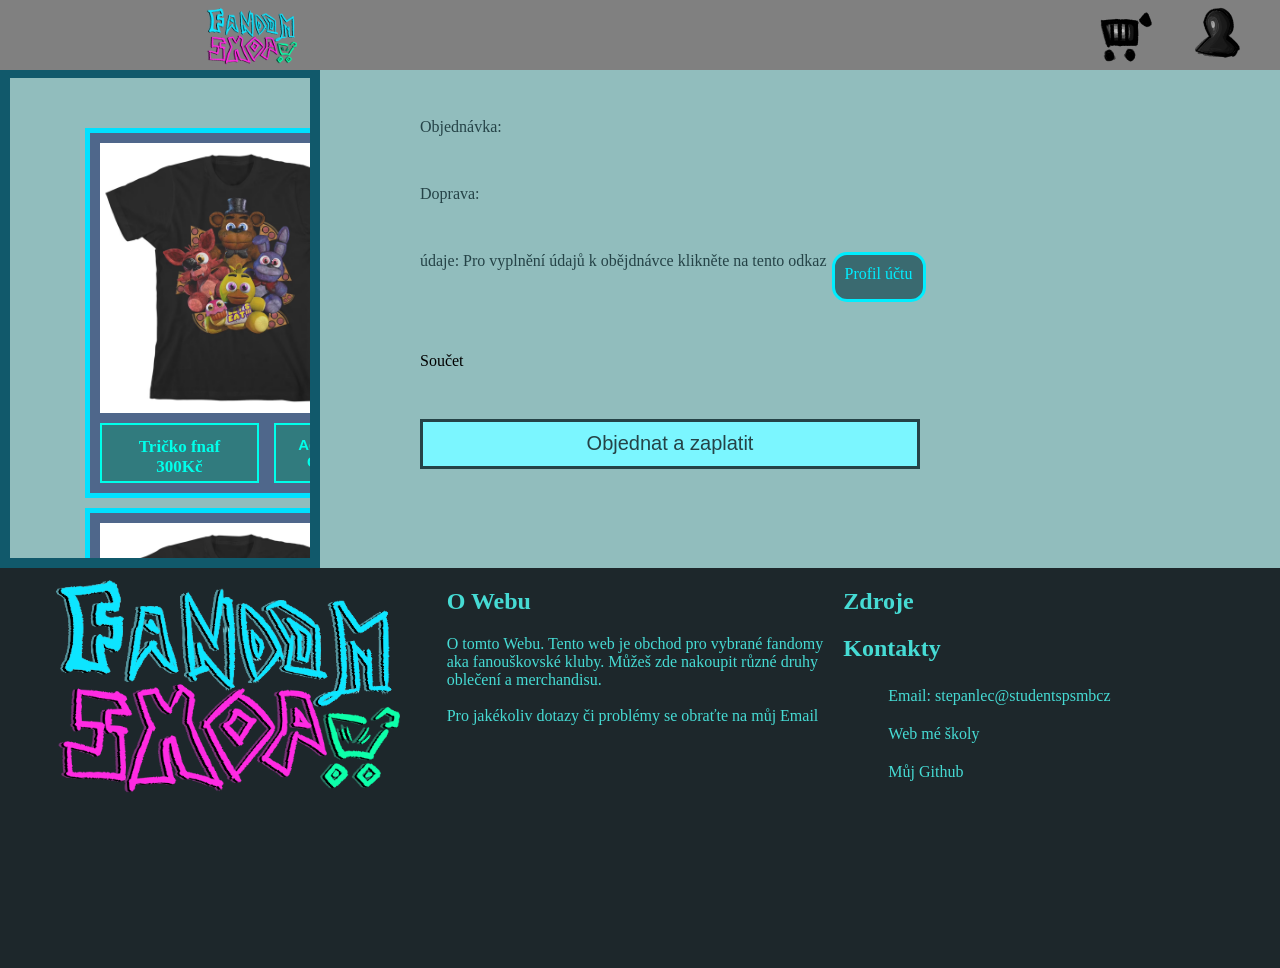
==== cart.html @ ff666bef "Initial commit" ====
<!DOCTYPE html>
<html lang="en">

<head>
  <meta charset="UTF-8">
  <meta name="viewport" content="width=device-width, initial-scale=1.0">
  <title>Index main site</title>¨
  <link rel="stylesheet" href="css/index-css/index.css">
  <link rel="stylesheet" href="css/index-css/content.css">
  <link rel="stylesheet" href="css/index-css/header.css">
  <link rel="stylesheet" href="css/index-css/menu.css">
  <link rel="stylesheet" href="css/index-css/ads.css">
  <link rel="stylesheet" href="css/index-css/footer.css">

  <link rel="stylesheet" href="css/fandom.css">
  <link rel="stylesheet" href="css/category.css">
  <link rel="stylesheet" href="css/cart.css">
  <link rel="stylesheet" href="css/profile.css">
  <style>

  </style>
</head>

<body>
  <header>
    <div class="header-box">
      <a class="header-logo" href="index.html"><img src="img1/Logo1.2.png" alt=""></a>
      <a class="header-icon" href="cart.html"><img src="img1/CartIcon3.png" alt="">
        <!--<span class="Cart-Tip">Košík</span> --></a>
      <a class="header-icon" href="profile.html"><img src="img1/ProfileIcon2.png" alt=""></a>
    </div>
  </header>



  <!-- 
    <div class="ads-panel">
        <div class="ads-box">
            <a href=""><img src="img1/AdIcon1.png" alt=""></a>
            <a href=""><img src="img1/AdIcon1.png" alt=""></a>
        </div>

    </div>
-->
    <div class="content cart-content">
  <div class="cart-left">

    <div class="item-div">
      <img src="img1/fnaf-shirt-2.jpg" alt="">
      <div class="underitem-div">
        <p>Tričko fnaf <br> 300Kč</p> <button>Add to Cart</button>
      </div>
    </div>

    <div class="item-div">
      <img src="img1/fnaf-shirt-2.jpg" alt="">
      <div class="underitem-div">
        <p>Tričko fnaf <br> 300Kč</p> <button>Add to Cart</button>
      </div>
    </div>

    

  </div>

  <div class="cart-right">
    <p>Objednávka:</p>
    <p>Doprava:</p>
    <div class="odkaz-ucet"> <p>údaje: Pro vyplnění údajů k obějdnávce klikněte na tento odkaz</p> <a href="profile.html">Profil účtu</a></div>
    <div>Součet</div>
    <button>Objednat a zaplatit</button>
  </div>

  </div>

  <footer class="profile-footer">
    <div class="footerdiv1">
      <a href="index.html"><img class="footerimg" src="img1/Logo1.2.png" alt=""></a>
    </div>

    <div class="footerdiv2">
      <article>
        <h2>O Webu</h2>
        <p>O tomto Webu. Tento web je obchod pro vybrané fandomy aka fanouškovské kluby. Můžeš zde nakoupit různé druhy
          oblečení a merchandisu. <br> <br> Pro jakékoliv dotazy či problémy se obraťte na můj Email</p>
      </article>
    </div>

    <div class="footerdiv3">
      <article>
        <h2>Zdroje</h2>
      </article>

      <article>
        <h2>Kontakty</h2>
        <ul>
          <li>Email: stepanlec@studentspsmbcz</li>

          <li><a href="https://www.spsmb.cz/" target="_blank">Web mé školy</a></li>

          <li><a href="https://github.com/Wifixx72" target="_blank">Můj Github</a></li>
        </ul>
      </article>
    </div>
  </footer>



</body>

</html>
---- css/index-css/index.css ----
* {
    box-sizing: border-box;
}

body {
    margin: 0;
    background-color: rgb(44, 44, 44);
}

p {
    margin: 0;
    padding: 0;
}



.menu {
    background-color: lightblue;
    position: fixed;
    top: 70px;
    left: 0;
    bottom: 0;
    width: 300px;
    height: 100%;
    
}






@media screen and (max-width: 1200px){



 
  }
  
  @media screen and (max-width: 768px){

    
  }
---- css/index-css/content.css ----
.content {
    background-color: rgb(44, 44, 44);
    margin: 50px 300px 0px 300px;
}

.logo-div {
    width: 100%;
    height: 300px;
    background-color: rgb(44, 44, 44);
    margin: 20px 0;
    display: flex;
    justify-content: center;
}



.grid-div {
    width: 100%;
    height: 100%;
    background-color: rgb(44, 44, 44);
    margin: 20px 0;

}

.fandom-grid {
    display: grid;
    grid-template-columns: 1fr 1fr 1fr 1fr;
    gap: 10px;
    margin: 20px;

}

.fandom-grid>a>img,
.fandom-grid>a {
    width: 300px;


}

.fandom-grid>a>img:hover,
    .fandom-grid>a:hover {


        animation: pulse2 1.5s infinite ease-in-out;
    }



.logo-div>a>img {
    height: 100%;


}




@media screen and (max-width: 1200px) {
    .fandom-grid {
        grid-template-columns: 1fr 1fr;
    }

    .fandom-grid>a>img,
    .fandom-grid>a {
        width: 250px;
        margin-left: 20px;
    }

    .content {
        margin: 50px 200px 0px 200px;
    }

    .fandom-grid>a>img:hover,
    .fandom-grid>a:hover {


        animation: pulse3 1.5s infinite ease-in-out;
    }

    

}

@media screen and (max-width: 768px) {
    .fandom-grid {
        grid-template-columns: 1fr 1fr;
    }

    .fandom-grid>a>img,
    .fandom-grid>a {
        width: 230px;
        margin-left: 20px;
    }

    .content {

        margin: 150px 0px 0px 0px;
    }

    .fandom-grid>a>img:hover,
    .fandom-grid>a:hover {


        animation: pulse4 1.5s infinite ease-in-out;
    }
}


.undertext-div {
    width: 100%;
    height: 40px;
    background-color: rgb(44, 44, 44);
    margin: 20px 0;
    display: flex;
    justify-content: center;
}

.undertext-div>p {
    background-color: rgb(58, 106, 112);
    border: 3px rgb(0, 238, 255) solid;
    color: rgb(0, 238, 255);

    font-size: 25px;
    padding: 3px;

    width: 235px;
    height: 40px;
    animation: pulse1 1.5s infinite ease-in-out;


    z-index: 0;

    position: relative;
}

@keyframes pulse1 {
    0% {
        width: 235px;
        height: 40px;
        font-size: 25px;


    }

    50% {
        width: 250px;
        height: 45px;
        font-size: 27px;


    }

    100% {
        width: 235px;
        height: 40px;
        font-size: 25px;


    }
}

/*
@keyframes pulsecolor {
    0% {
    
     background: linear-gradient(to left,  rgb(234, 0, 255), rgb(58, 106, 112),rgb(58, 106, 112),rgb(58, 106, 112),rgb(58, 106, 112));
   
  }
  25% {
    background: linear-gradient(to left, rgb(58, 106, 112),  rgb(234, 0, 255),rgb(58, 106, 112),rgb(58, 106, 112),rgb(58, 106, 112));
  }
  50% {
    background: linear-gradient(to left, rgb(58, 106, 112),rgb(58, 106, 112),  rgb(234, 0, 255),rgb(58, 106, 112),rgb(58, 106, 112));
     
  }

  75% {
    background: linear-gradient(to left, rgb(58, 106, 112),rgb(58, 106, 112),rgb(58, 106, 112),  rgb(234, 0, 255),rgb(58, 106, 112));
  }

  100% {
   
     background: linear-gradient(to left, rgb(58, 106, 112),rgb(58, 106, 112),rgb(58, 106, 112),rgb(58, 106, 112),  rgb(234, 0, 255));
    
  }
}
*/





/*
.undertext-div>p::after  {
  content: '';
  background: linear-gradient(to left,  rgb(0, 225, 255), rgb(234, 0, 255));
  width: 0;
  height: 25px;
  bottom: 0;
  left: 0;
  border-radius: 7px;

  position: absolute;

  transition: 150ms;
  z-index: -1;
}

.undertext-div>p:hover::after  {
 width: 100%;
}

*/

@keyframes pulse2 {
    0% {
        width: 300px;



    }

    50% {
        width: 290px;
        ;


    }

    100% {
        width: 300px;



    }
}

@keyframes pulse3 {
    0% {
        width: 250px;



    }

    50% {
        width: 240px;
        ;


    }

    100% {
        width:250px;



    }
}

@keyframes pulse4 {
    0% {
        width: 230px;



    }

    50% {
        width: 220px;
        ;


    }

    100% {
        width: 230px;



    }
}

@keyframes pulse5 {
    0% {
        width: 500px;
        height: 50px;
        font-size: 20px;


    }

    50% {
        width: 550px;
        height: 50px;
        font-size: 25px;


    }

    100% {
        width: 500px;
        height: 50px;
        font-size: 20px;


    }
}
---- css/index-css/header.css ----
header {
    background-color: gray;
    position: fixed;
    top: 0;
    left: 0;
    right: 0;
    height: 70px;

    z-index: 1;
}
.header-box {
    display: flex;
    margin: 5px;
}

.header-box > a > img {
    height: 100%;
}

.header-box > a {
    height: 60px;
}

.header-logo {
    margin-left: 200px ;
    margin-right: 60%;
}

.header-icon {
    margin-left: 35px;

   /*    position: relative;
       display: inline-block;
       cursor: pointer; */
}



@media screen and (max-width: 1200px){
 .header-logo {
    margin-left: 150px ;
    margin-right: 40%;
}

.header-icon {
    margin-left: 25px;
}
  }
  
  @media screen and (max-width: 768px){
.header-logo {
    margin-left: 100px ;
    margin-right: 20%;
}
.header-icon {
    margin-left: 15px;
}
    
  }
  /*
  .Cart-tip {
    visibility: hidden; 
  width: 130px;
  background-color: black;
  color: #ffffff;
  text-align: center;
  padding: 5px 0;
  border-radius: 6px;
  position: absolute;
  z-index: 1;
  }

  .header-icon:hover .Cart-tip {
     visibility: visible;
  }
     */
---- css/index-css/menu.css ----
.menu {
    background-color: rgb(34, 34, 44);
    position: fixed;
    top: 70px;
    left: 0;
    bottom: 0;
    width: 300px;
    height: 100%;
    
}


.category-list > li  {
  background-color: rgb(56, 113, 121);
   border: 3px rgb(0, 238, 255) solid; 
  margin: 5px 0 5px 0 ;
  text-align: center;

  padding: 2px;

  position: relative;

  z-index: 0;
}

.category-list > li > a {
    color: rgb(0, 255, 213);
    text-decoration: none;
    font-size: 30px;
    width: 100%;
}

.category-list {
    list-style-type: none;
    padding: 0 10px 0 10px;

    display: grid;
    grid-template-columns: 1fr;
    grid-template-rows: 1fr 1fr 1fr 1fr;
    gap: 10px;
}

.category-list > li::after {
    content: '';
    position: absolute;

    background: linear-gradient(to left ,rgb(150, 69, 132), rgb(223, 112, 233)) ;
    width: 0;
    height: 100%;

    left: 0;
    bottom: 0;

    z-index: -1;

    transition: 150ms;
}

.category-list > li:hover::after {
   height: 100%;
    width: 100%;
}




































@media screen and (max-width: 1200px){
   
    .menu {
     width: 200px;
    }
 
   }
   
   @media screen and (max-width: 768px){
 
        .menu {
         width: 100%;
         height: 100px;
         left: 0;
         right: 0;

         
        }

        .category-list {
            display: flex;
            justify-content: space-evenly;
            

            margin-top: 20px;
        }

   }
---- css/index-css/ads.css ----
.ads-panel {
    background-color: rgb(19, 19, 19);
   position: fixed;
   top: 70px;
   right: 0;
   bottom: 0;
    
    width: 300px;
    z-index: 2;
}

.ads-box {
    display: grid;
    grid-template-columns: 1fr;
    grid-template-rows: 1fr 1fr;
    gap: 5px;
}

.ads-box > a {
    margin-top: 20px;
}

.ads-box > a > img {
    width: 100%;
    
}



@media screen and (max-width: 1200px){
   .ads-panel {
    width: 200px;
   }

  }
  
  @media screen and (max-width: 768px){
        .ads-panel {
        display: none;
       }
  }
---- css/index-css/footer.css ----
footer {
    height: 400px;
    margin: 0 300px 0 300px;
    padding: 0 50px 0 50px;
    background-color: rgb(29, 39, 43);

    display: grid;
    grid-template-columns: 1fr 1fr 1fr;
    gap: 10px;
    
}

.footerimg {
  width: 350px;
}

/*
.footerdiv1 {

}

.footerdiv2 {

}

.footerdiv3 {

}
*/

article, article > ul > li > a {
  color: rgb(70, 219, 212);
}

article > ul  {
  list-style-type: none;

}

article > ul > li  {
  margin: 10px 0;
  padding: 5px;
  position: relative;
  z-index: 0;
}

article > ul > li::after  {
  content: '';
  background: linear-gradient(to left,  rgb(0, 225, 255), rgb(234, 0, 255));
  width: 0;
  height: 25px;
  bottom: 0;
  left: 0;
  border-radius: 7px;

  position: absolute;

  transition: 150ms;
  z-index: -1;
}

article > ul > li:hover::after  {
 width: 100%;
}


article > ul > li > a {
  text-decoration: none;
}










@media screen and (max-width: 1200px){

   footer {
    margin: 0 200px 0 200px;
   }
  }
  
  @media screen and (max-width: 768px){

       footer {
        margin: 0 0px 0 0px;
       }
  }
---- css/fandom.css ----
.item-div {
    width: 300px;
    height: 370px;
    background-color: rgb(79, 103, 139);
    border: rgb(0, 225, 255) solid 5px;

    padding: 10px;

    display: grid;
    grid-template-columns: 100%;
    gap: 10px;
    
}

.item-div > img {
    width: 100%;
    height: 270px;
}

.underitem-div {
    display: flex;
}

.underitem-div > p {
    color: rgb(0, 255, 234);
    background-color: rgb(49, 123, 126);
    border: 2px rgb(0, 255, 234) solid;

    width: 200px;
    height: 60px;
   /* padding: 12px 10px 10px 10px; */
    padding: 12px 9px 10px 9px;
    font-size: 17px;
    font-weight: 700;

    text-align: center;

}

.underitem-div > button {
    width: 120px;
    height: 60px;
    margin-left: 15px;

    color: rgb(0, 255, 234);
    background-color: rgb(49, 123, 126);
    border: 2px rgb(0, 255, 234) solid;

    font-size: 15px;
    font-weight: 600;

    position: relative;
    cursor: pointer;
    z-index: 0;
    transition: all 100ms;
}

 .underitem-div > button::after {
  content: '';
    background: linear-gradient(to left, rgb(49, 123, 126), rgb(167, 66, 180));
    height: 100%;
    width: 0;
    position: absolute;
    left: 0;
    bottom: 0;

    
    transition: 100ms;

   z-index: -1;
}

.underitem-div > button:hover::after {
      width: 100%;
      
  }

  /*
  .underitem-div > button:hover{
      
      
      
  }
*/
---- css/cart.css ----
.cart-left {
background-color: rgb(145, 189, 189);
border: rgb(17, 89, 107) 10px solid;
padding: 50px;
padding-left: 75px;

display: grid;
grid-template-columns: 1fr;
gap: 10px;

height: 500px;
overflow-y: auto;
}

.cart-right {
background-color: rgb(145, 189, 189);
padding: 50px 0 50px 100px;

display: grid;
grid-template-columns: 1fr;


}

.cart-content {
  margin-right: 0;
  margin-left: 0;
  

  display: grid;
  grid-template-columns: 1fr 3fr;
  


}

.cart-right p {
  color: #254347;
}

.cart-right button {
  border: #254347 solid 3px;
  background-color: rgb(123, 246, 255);
  color: #254347;
  font-size: 20px;
  margin-right: 30px;
  position: relative;

  
  width: 500px;
  height: 50px;
  z-index: 0;
}

.odkaz-ucet {
  display: flex;
}

.cart-right a {
  text-decoration: none;
    background-color: rgb(58, 106, 112);
    border: 3px rgb(0, 238, 255) solid;
    color: rgb(0, 238, 255);
    padding: 10px;
    margin-left: 5px;
    height: 50px;
    border-radius: 15px;

    transition: all 100ms;
}

.cart-right a:hover {
 background-color: rgb(18, 73, 80);
}

.cart-right button:hover {
  color: white;
  border: white solid 3px;
  animation: pulse5 1.5s infinite ease-in-out;
}

.cart-right button::after {
content: "";
position: absolute;
bottom: 0;
left: 0;
background: linear-gradient(to left, #858dff,#4853f1);
height: 44px;
width: 0;
transition: 100ms;

z-index: -1;
}

.cart-right button:hover::after {
width: 100%;
}

/* width */
::-webkit-scrollbar {
  width: 10px;
}

/* Track */
::-webkit-scrollbar-track {
  background: #8feeff;
}

/* Handle */
::-webkit-scrollbar-thumb {
  background: #3ba0ad;
}

/* Handle on hover */
::-webkit-scrollbar-thumb:hover {
  background: #286b74;
}



@media screen and (max-width: 1200px) {
  ::-webkit-scrollbar {
  width: 0px;
}

.cart-content {
  grid-template-columns: 1fr 1fr;

}

.cart-left {
padding-left: 130px;

}


}

@media screen and (max-width: 768px) {
  ::-webkit-scrollbar {
  width: 0px;
}

.cart-content {
  grid-template-columns: 1fr;

}

.cart-left {
padding-left: 200px;

}

}
---- css/profile.css ----
.profile-footer {
  margin-right: 0;
  margin-left: 0;
}

.profile-content {
  margin-right: 0;
  margin-left: 0;

  display: grid;
  grid-template-columns: 1fr 1fr;
}

.profile-left {
  display: grid;
  gap: 15px;
  padding: 50px 0px 50px 100px;
}

.profile-input-div {
  color: rgb(0, 255, 213);
  background-color: rgb(56, 113, 121);
  border: 3px rgb(0, 238, 255) solid;

  padding: 2px;
  height: 50px;
  width: 75%;

  font-size: 25px;
  font-family: 'Segoe UI', Tahoma, Geneva, Verdana, sans-serif;

  display: grid;
  grid-template-columns: 1fr 3fr;
}

.profile-input-div>p {
  width: 150px;
  margin-right: 10px;
  margin-left: 10px;

  text-align: center;
}

.profile-input-div>input {
  color: rgb(0, 255, 213);
  background-color: rgb(56, 113, 121);
  border: 3px rgb(0, 238, 255) solid;
  width: 100%;
}

.profile-right {
  color: black;
  position: relative;

  display: grid;
  grid-template-columns: 1fr;
  gap: 10px;
  align-items: center;
  padding-left: 25%;

  z-index: 0;
}

.profile-right>img {
  width: 500px;
}


.profile-right>p {
  color: rgb(0, 255, 213);
  background-color: rgb(56, 113, 121);
  border: 1px rgb(0, 238, 255) solid;
  border-radius: 20px;
  width: 300px;
  height: 30px;
  padding: 5px;
  margin-left: 100px;
}

.profile-right::after {
  content: '';
  width: 10px;
  height: 600px;
  position: absolute;
  left: 0;
  top: 30px;

  background: linear-gradient(to bottom, rgb(0, 255, 213), rgb(0, 163, 136));
  border-radius: 20px;

  transition: 200ms;
}

.profile-right:hover::after {
  top: 0;
  border-radius: 0;
  height: 100%;

}

.profile-right::before {
  content: '';
  width: 0px;
  height: 100%;
  position: absolute;
  right: 0px;
  top: 0px;

  z-index: -1;

  background: linear-gradient(to right, rgba(15, 211, 245, 0), rgb(31, 127, 139));


  transition: 200ms;
}

.profile-right:hover::before {
  width: 100%;

}






@media screen and (max-width: 1200px) {
  .profile-right>img {
    width: 400px;
  }

  .profile-right>p {
    margin-left: 40px;
  }

}

@media screen and (max-width: 768px) {
  .profile-content {
    display: grid;
    grid-template-columns: 1fr;
  }

  .profile-right::after {
    display: none;
  }

  .profile-right:hover::after {
    display: none;
  }

  .profile-right::before {
    display: none;
  }

  .profile-right:hover::before {
    display: none;
  }

}
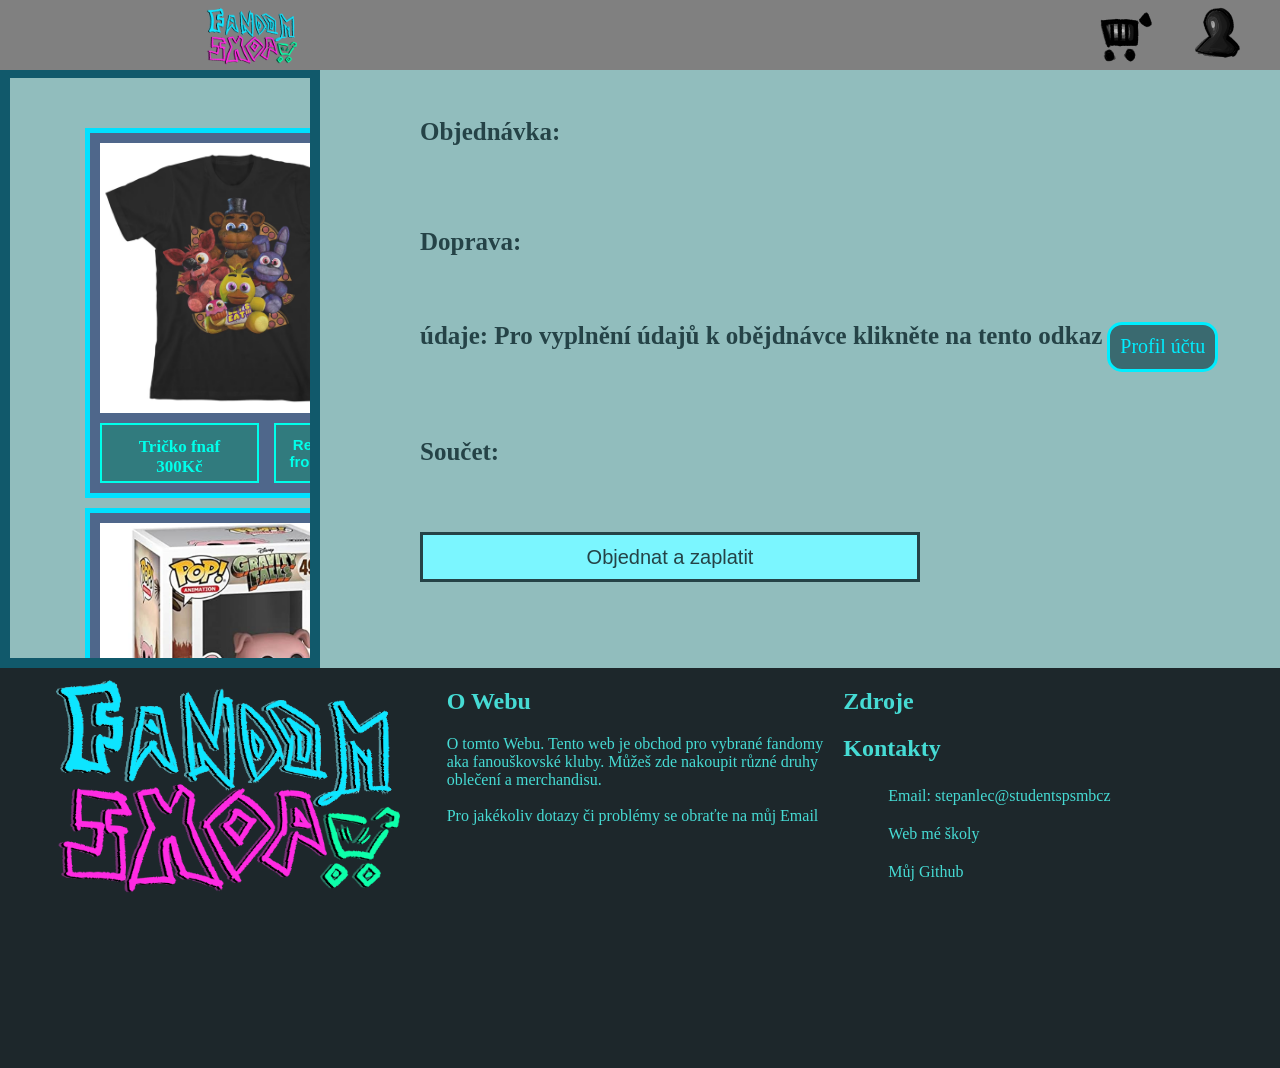
==== commit 7dfb6e1f: "Last bit update Last update before deadline. Done some little css and html and a really small bit of" ====
--- a/cart.html
+++ b/cart.html
@@ -42,36 +42,46 @@
 
     </div>
 -->
-    <div class="content cart-content">
-  <div class="cart-left">
+  <div class="content cart-content">
+    <div class="cart-left">
 
-    <div class="item-div">
-      <img src="img1/fnaf-shirt-2.jpg" alt="">
-      <div class="underitem-div">
-        <p>Tričko fnaf <br> 300Kč</p> <button>Add to Cart</button>
+      <div class="item-div">
+        <img src="img1/fnaf-shirt-2.jpg" alt="">
+        <div class="underitem-div">
+          <p>Tričko fnaf <br> 300Kč</p> <button>Remove from cart</button>
+        </div>
       </div>
+
+      <div class="item-div">
+        <img src="img1/gf-figure-2.png" alt="">
+        <div class="underitem-div">
+          <p>Figurka GF <br> 450Kč</p> <button>Remove from cart</button>
+        </div>
+
+      </div>
+
+
+
     </div>
 
-    <div class="item-div">
-      <img src="img1/fnaf-shirt-2.jpg" alt="">
-      <div class="underitem-div">
-        <p>Tričko fnaf <br> 300Kč</p> <button>Add to Cart</button>
+    <div class="cart-right">
+      <div id="card-display">
+        <p>Objednávka:</p>
+        <ul id="cart-items"></ul>
+
       </div>
+
+      <p>Doprava:</p>
+      <div class="odkaz-ucet">
+        <p>údaje: Pro vyplnění údajů k obějdnávce klikněte na tento odkaz</p> <a href="profile.html">Profil účtu</a>
+      </div>
+      <div><p>Součet:</p> <span id="total-price"></span></div>
+      <button>Objednat a zaplatit</button>
     </div>
 
-    
-
+    <!-- <button onclick="addToCart('Tricko WD', 500, 'Tricko-WD')">Add to Cart</button> -->
   </div>
 
-  <div class="cart-right">
-    <p>Objednávka:</p>
-    <p>Doprava:</p>
-    <div class="odkaz-ucet"> <p>údaje: Pro vyplnění údajů k obějdnávce klikněte na tento odkaz</p> <a href="profile.html">Profil účtu</a></div>
-    <div>Součet</div>
-    <button>Objednat a zaplatit</button>
-  </div>
-
-  </div>
 
   <footer class="profile-footer">
     <div class="footerdiv1">
@@ -105,7 +115,7 @@
   </footer>
 
 
-
+  <script src="script/main.js"></script>
 </body>
 
 </html>
--- a/css/cart.css
+++ b/css/cart.css
@@ -8,7 +8,7 @@
 grid-template-columns: 1fr;
 gap: 10px;
 
-height: 500px;
+height: 600px;
 overflow-y: auto;
 }
 
@@ -18,7 +18,7 @@
 
 display: grid;
 grid-template-columns: 1fr;
-
+gap: 30px;
 
 }
 
@@ -30,12 +30,14 @@
   display: grid;
   grid-template-columns: 1fr 3fr;
   
-
+height: 600px;
 
 }
 
 .cart-right p {
   color: #254347;
+  font-size: 25px;
+  font-weight: bold;
 }
 
 .cart-right button {
@@ -67,6 +69,8 @@
     border-radius: 15px;
 
     transition: all 100ms;
+    font-size: 20px;
+    
 }
 
 .cart-right a:hover {
@@ -133,6 +137,11 @@
 
 }
 
+.cart-right a {
+  height: 80px;
+  margin-right: 15px;
+}
+
 
 }
 
@@ -151,4 +160,8 @@
 
 }
 
+.profile-footer {
+  margin-top: 425px;
 }
+
+}
--- a/css/profile.css
+++ b/css/profile.css
@@ -1,4 +1,5 @@
 .profile-footer {
+  height: 400px;
   margin-right: 0;
   margin-left: 0;
 }
@@ -24,13 +25,13 @@
 
   padding: 2px;
   height: 50px;
-  width: 75%;
+  width: 80%;
 
   font-size: 25px;
   font-family: 'Segoe UI', Tahoma, Geneva, Verdana, sans-serif;
 
   display: grid;
-  grid-template-columns: 1fr 3fr;
+  grid-template-columns: 4fr 8fr 1fr;
 }
 
 .profile-input-div>p {
@@ -46,6 +47,11 @@
   background-color: rgb(56, 113, 121);
   border: 3px rgb(0, 238, 255) solid;
   width: 100%;
+  transition: all 200ms;
+}
+
+.profile-input-div>input:hover {
+  border-radius: 15px;
 }
 
 .profile-right {
@@ -57,6 +63,7 @@
   gap: 10px;
   align-items: center;
   padding-left: 25%;
+ 
 
   z-index: 0;
 }
@@ -120,9 +127,37 @@
 }
 
 
-
-
-
+.paymentmethodsimg {
+  display: none;
+  height: 40px;
+  cursor: pointer;
+}
+
+.payment-banks {
+  height: 40px;
+  cursor: pointer;
+  margin: 0 5px;
+}
+
+.confirm-button {
+  font-size: 18px;
+  background-color: rgb(56, 113, 121);
+  border: solid 3px rgb(0, 238, 255);
+  color: rgb(0, 238, 255);
+  margin:0 5px;
+  transition: all 200ms;
+}
+
+.confirm-button:hover {
+  border-radius: 15px ;
+  background-color: rgb(0, 238, 255);
+  color: rgb(56, 113, 121);
+}
+
+#name-input {
+  font-size: 18px;
+  padding: 5px;
+}
 
 @media screen and (max-width: 1200px) {
   .profile-right>img {
@@ -131,6 +166,14 @@
 
   .profile-right>p {
     margin-left: 40px;
+  }
+
+  .payment-banks{
+    display: none;
+  }
+
+  .paymentmethodsimg {
+    display: block;
   }
 
 }
@@ -157,4 +200,8 @@
     display: none;
   }
 
-}
+  
+
+}
+
+
